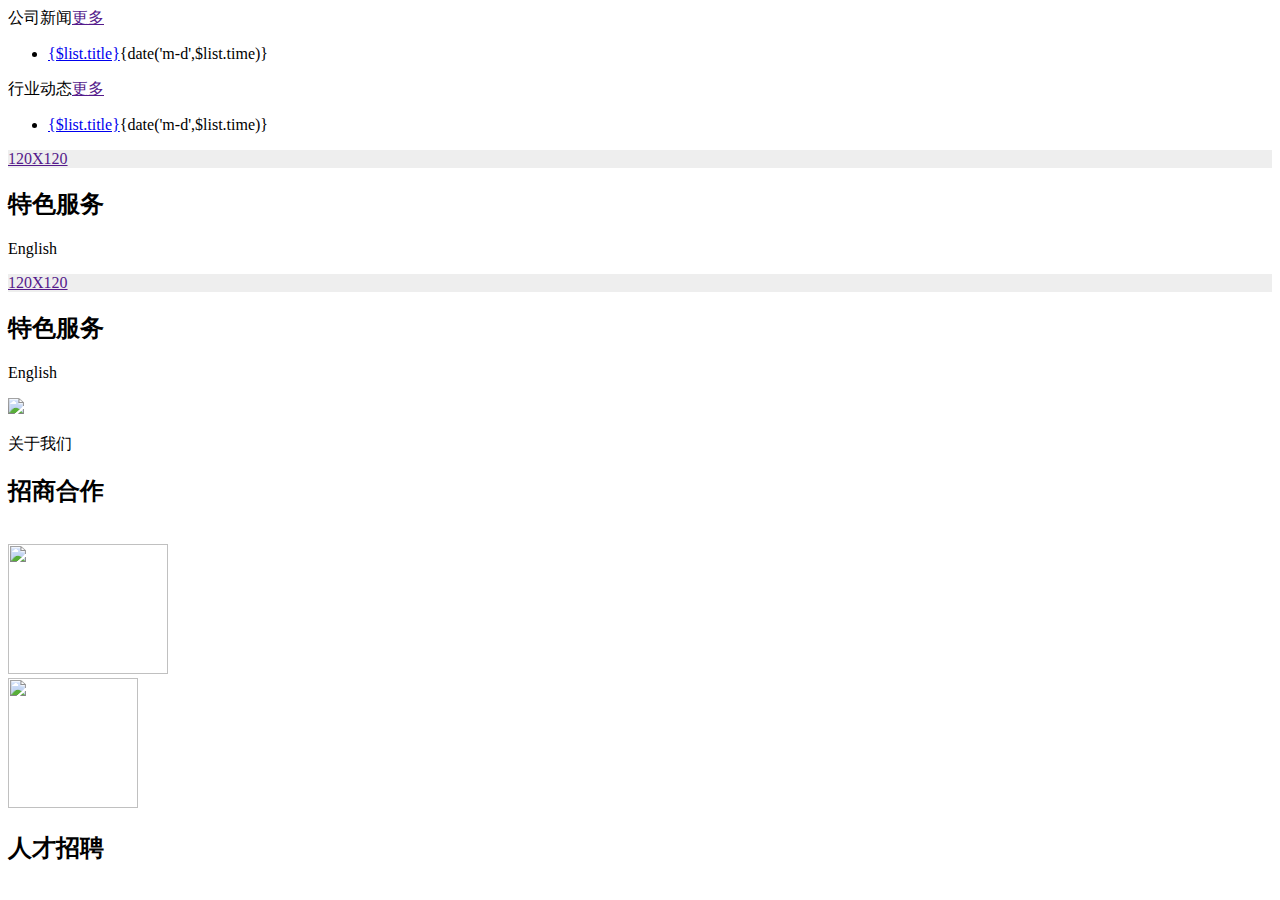
==== code/themes/jinghuimeng/index.html @ cf092cfa "" ====
<!doctype html>
<html class="no-js">
<head>
    <meta charset="utf-8">
    <title>{$media.title} </title>
    <meta name="keywords" content="{$media.keywords}" />
    <meta name="description" content="{$media.description}" />
    <meta name="renderer" content="webkit">
    <meta http-equiv="X-UA-Compatible" content="IE=edge">
    <link rel="stylesheet" href="__TPL__/assets/css/amazeui.min.css">
    <link rel="stylesheet" href="__TPL__/assets/css/jinghuimeng.css">
    <!--[if lt IE 9]>
    <script src="http://libs.baidu.com/jquery/1.11.1/jquery.min.js"></script>
    <script src="http://cdn.staticfile.org/modernizr/2.8.3/modernizr.js"></script>
    <script src="__TPL__/assets/js/amazeui.ie8polyfill.min.js"></script>
    <![endif]-->
    <!--[if (gte IE 9)|!(IE)]><!-->
    <script src="__TPL__/assets/js/jquery.min.js"></script>
    <!--<![endif]-->
    <script src="__TPL__/assets/js/amazeui.min.js"></script>
</head>
<body>
<!--#include file="header.html"-->
<div class="main">
    <div class="am-container am-g">
        <div class="am-u-sm-4 news">
            <div class="title">
                <i class="am-icon-map-marker"></i><span>公司新闻</span><span class="more"><a href="" title="">更多</a></span>
            </div>
            <div class="list">
                <ul class="am-list">
                    <!--list{app="DuxCms" label="contentList" class_id=1 sub=true limit=5}-->
                    <li><a href="{$list.aurl}" title="{$list.title}" target="_blank"><i class="am-icon-angle-right am-icon-fw"></i>{$list.title}</a><span class="date">{date('m-d',$list.time)}</span></li>
                    <!--{/list}-->
                    </ul>
            </div>
        </div>
        <div class="am-u-sm-4 news dt">
            <div class="title">
                <i class="am-icon-map-marker"></i><span>行业动态</span><span class="more"><a href="" title="">更多</a></span>
            </div>
            <div class="list">
                <ul class="am-list">
                    <!--list{app="DuxCms" label="contentList" class_id=1 sub=true limit=5}-->
                    <li><a href="{$list.aurl}" title="{$list.title}" target="_blank"><i class="am-icon-angle-right am-icon-fw"></i>{$list.title}</a><span class="date">{date('m-d',$list.time)}</span></li>
                    <!--{/list}-->
                </ul>
            </div>
        </div>
        <div class="am-u-sm-4">
            <div class="icons">
                <div class="pic" style="background:#eee;">
                    <a href="" title="" target="_blank">120X120</a>
                </div>
                <div class="txt">
                    <h2>特色服务</h2>
                    <p>English</p>
                </div>
            </div>
            <div class="icons">
                <div class="pic" style="background:#eee;">
                    <a href="" title="" target="_blank">120X120</a>
                </div>
                <div class="txt">
                    <h2>特色服务</h2>
                    <p>English</p>
                </div>
            </div>
        </div>
    </div>
</div>
<div class="main">
    <div class="am-container am-g">
        <div class="am-u-sm-4">
            <div class="about">
                <div class="pic">
                    <img src="__TPL__/assets/images/about.jpg"  class="am-img-responsive">
                </div>
                <div class="txt">
                    <p><!--echo{app="DuxCms" label="fragment" mark="index_aboutus"}--></p>
                </div>
                <div class="logo">关于我们</div>
            </div>
        </div>
        <div class="am-u-sm-3 box-1">
            <div class="tz">
                <div class="txt">
                    <h2>招商合作</h2>
                    <p><!--echo{app="DuxCms" label="fragment" mark="index_business"}--></p>
                </div>
                <div class="pic">
                    <img src="__TPL__/assets/images/diannao.png" alt="" title="" height="100" />
                </div>
            </div>
        </div>
        <div class="am-u-sm-5 box-2">
            <div class="lxfs">
                <div class="pic">
                    <img src="__TPL__/assets/images/lxwm.png" alt="" title="" width="160" height="130" />
                </div>
                <div class="txt">
                    <!--echo{app="DuxCms" label="fragment" mark="index_contact"}-->
                </div>
            </div>
            <div class="zp">
                <div class="pic">
                    <img src="__TPL__/assets/images/zp.png" alt="" title="" width="130" height="130" />
                </div>
                <div class="txt">
                    <h2>人才招聘</h2>
                    <p><!--echo{app="DuxCms" label="fragment" mark="index_job"}--></p>
                </div>
            </div>
        </div>
    </div>
</div>
<!--#include file="footer.html"-->
</body>
</html>
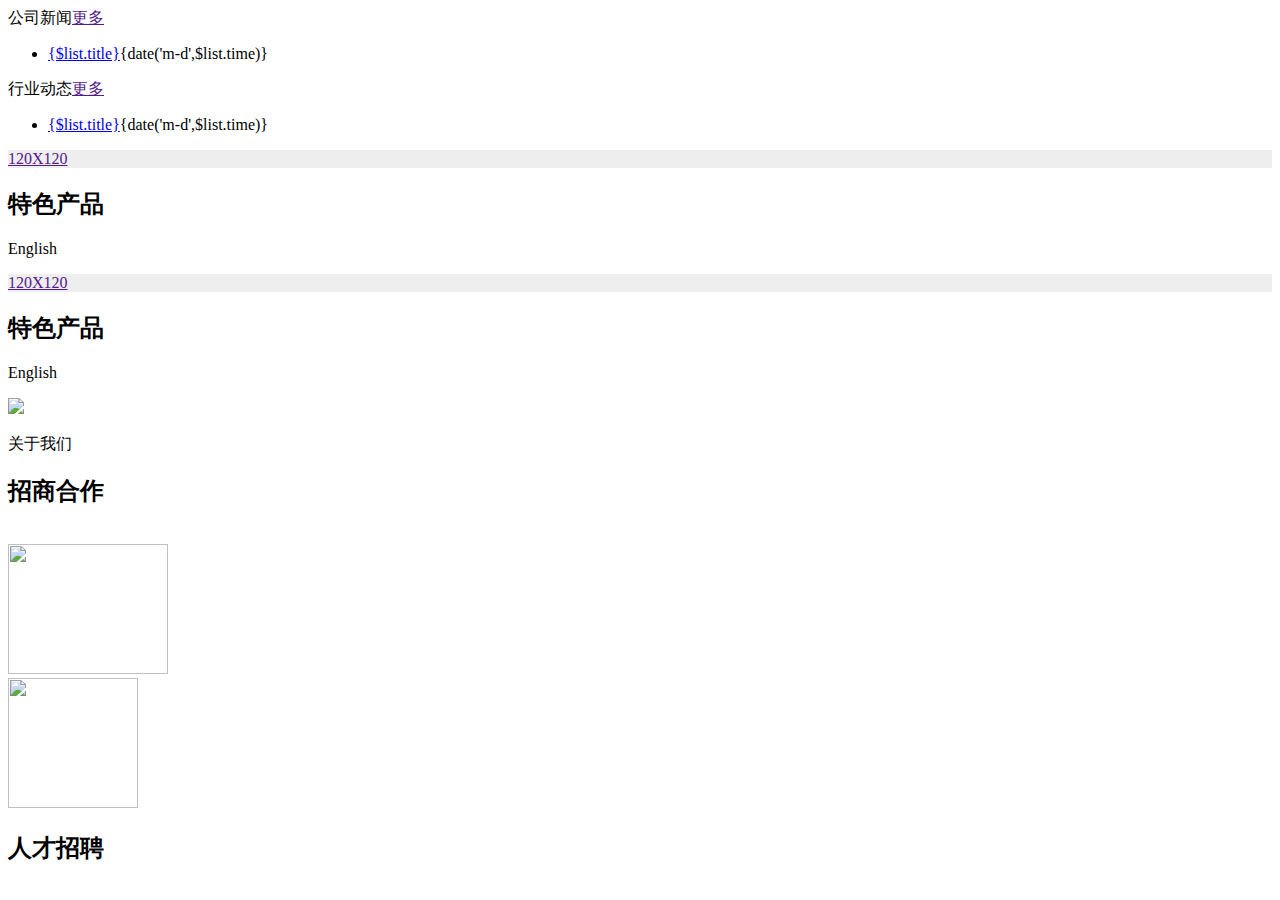
==== commit a255cc61: "" ====
--- a/code/themes/jinghuimeng/index.html
+++ b/code/themes/jinghuimeng/index.html
@@ -53,7 +53,7 @@
                     <a href="" title="" target="_blank">120X120</a>
                 </div>
                 <div class="txt">
-                    <h2>特色服务</h2>
+                    <h2>特色产品</h2>
                     <p>English</p>
                 </div>
             </div>
@@ -62,7 +62,7 @@
                     <a href="" title="" target="_blank">120X120</a>
                 </div>
                 <div class="txt">
-                    <h2>特色服务</h2>
+                    <h2>特色产品</h2>
                     <p>English</p>
                 </div>
             </div>
